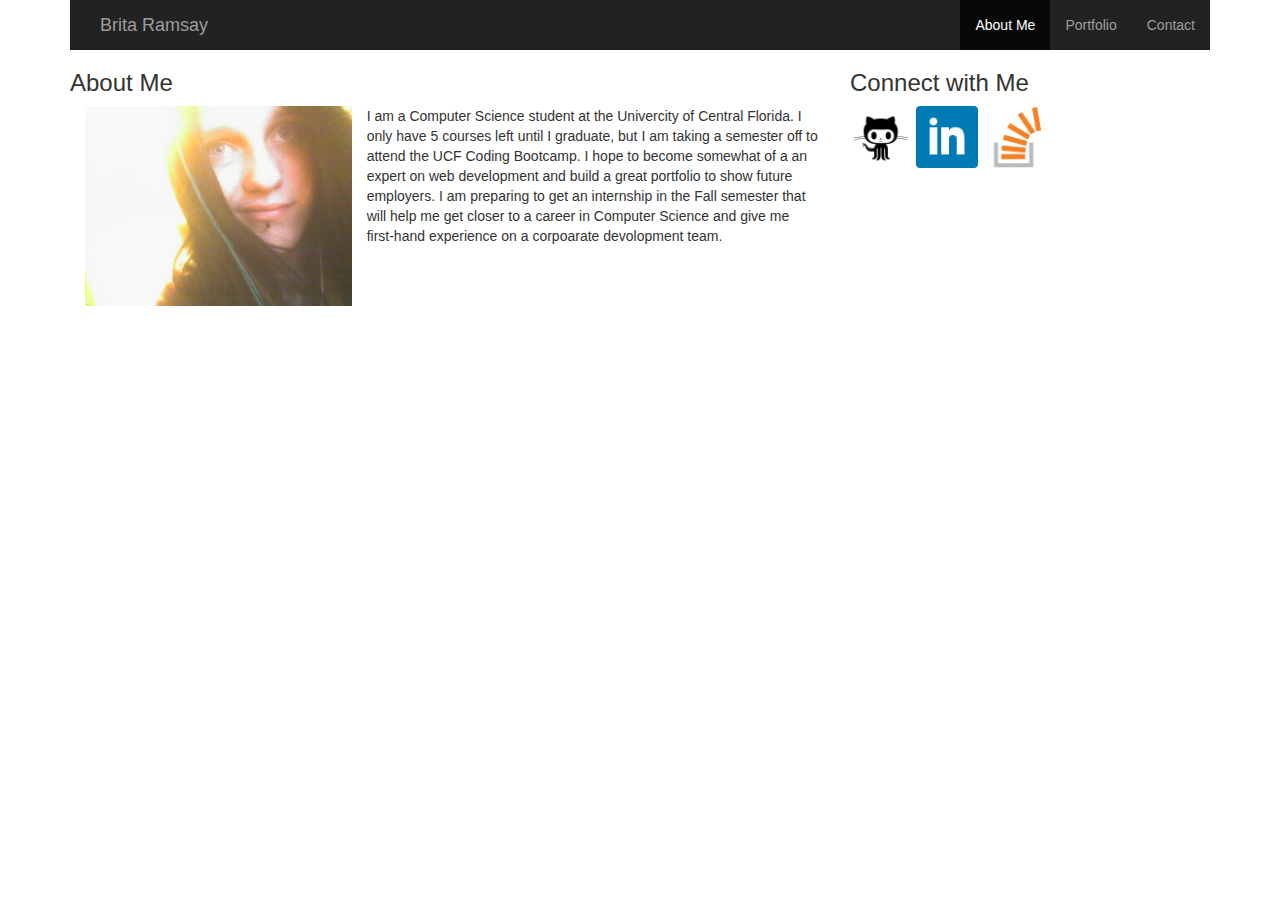
==== index.html @ cb33258f "Added basic about me page layout" ====
<!DOCTYPE html>
<html lang="en">
    <head>
        <title>About Me</title>

        <meta charset="utf-8">
        <meta name="viewport" content="width=device-width, initial-scale=1">
        <!--Links to Bootstrap-->
        <link rel="stylesheet" href="https://maxcdn.bootstrapcdn.com/bootstrap/3.3.7/css/bootstrap.min.css">
        <link rel="stylesheet" href="assets/css/style.css">
    </head>
    <body>
            
        <div class="container">

            <nav class="navabr navbar-inverse">
                <div class="container-fluid">
                    <div class="navbar-header">
                        <a class="navbar-brand" href="#">Brita Ramsay</a>
                    </div>
                    <ul class="nav navbar-nav navbar-right">
                        <li class="active"><a href="#">About Me</a></li>
                        <li><a href="portfolio.html">Portfolio</a></li>
                        <li><a href="contact.html">Contact</a></li>
                    </ul>
                </div>
            </nav>

            <div class="row">
                <div class="col-xs-8 col-sm-8 col-md-8 col-lg-8">
                    <h3>About Me</h3>
                    
                    <p><img style="padding: 0 15px; float: left;" src="assets/images/linkdin.jpg" height="200">
                    <!-- Lorem ipsum dolor sit amet, consectetur adipiscing elit. Phasellus imperdiet, nulla et dictum interdum, nisi lorem egestas odio, vitae scelerisque enim ligula venenatis dolor. Maecenas nisl est, ultrices nec congue eget, auctor vitae massa. Fusce luctus vestibulum augue ut aliquet. Mauris ante ligula, facilisis sed ornare eu, lobortis in odio. Praesent convallis urna a lacus interdum ut hendrerit risus congue. Nunc sagittis dictum nisi, sed ullamcorper ipsum dignissim ac. In at libero sed nunc venenatis imperdiet sed ornare turpis. Donec vitae dui eget tellus gravida venenatis. Integer fringilla congue eros non fermentum. Sed dapibus pulvinar nibh tempor porta. Cras ac leo purus. Mauris quis diam velit.</p> -->
                    I am a Computer Science student at the Univercity of Central Florida.  I only have 5 courses left until I graduate, but I am taking a semester off to attend the UCF Coding Bootcamp. I hope to become somewhat of a an expert on web development and build a great portfolio to show future employers. I am preparing to get an internship in the Fall semester that will help me get closer to a career in Computer Science and give me first-hand experience on a corpoarate devolopment team.</p>
                </div>
                <div class="col-xs-4 col-sm-4 col-md-4 col-lg-4">
                    <h3>Connect with Me</h3>  

                    <a href="https://github.com/britaramsay"><img src="assets/images/github.png" class="social"></a>
                    <a href="https://www.linkedin.com/in/brita-ramsay-a5947a116"><img src="assets/images/linkedin.png" class="social"></a>
                    <a href="https://stackoverflow.com/users/9085355/britaramsay?tab=profile"><img src="assets/images/stackoverflow.png" class="social"></a>
                </div>
            </div>

        </div>

    </body>
    <footer>

    </footer>
</html>
---- assets/css/style.css ----
.social {
    width: 62px;
    height: 62px;
    margin-top: 0px;
    margin-right: 5px;
}

.social:last-child {
    margin-right: 0;
}

.auth-image {
    width: 200px;
    height: auto;
    margin-top: 10px;
    float: left;
    margin-right: 25px;
}
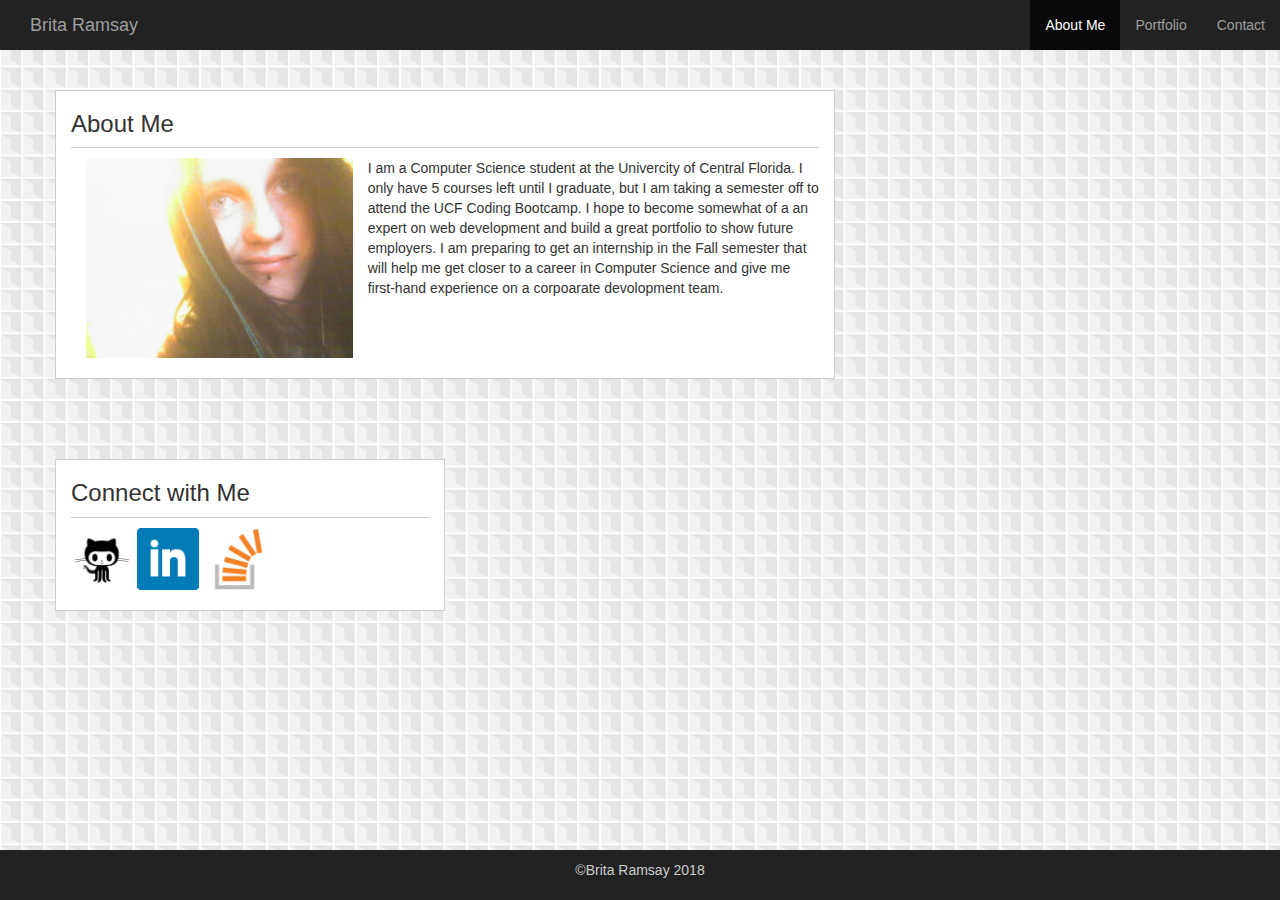
==== commit 506e545f: "Added footer" ====
--- a/index.html
+++ b/index.html
@@ -11,30 +11,29 @@
     </head>
     <body>
             
+        <nav class="navabr navbar-inverse">
+            <div class="container-fluid">
+                <div class="navbar-header">
+                    <a class="navbar-brand" href="#">Brita Ramsay</a>
+                </div>
+                <ul class="nav navbar-nav navbar-right">
+                    <li class="active"><a href="#">About Me</a></li>
+                    <li><a href="portfolio.html">Portfolio</a></li>
+                    <li><a href="contact.html">Contact</a></li>
+                </ul>
+            </div>
+        </nav>
+
         <div class="container">
-
-            <nav class="navabr navbar-inverse">
-                <div class="container-fluid">
-                    <div class="navbar-header">
-                        <a class="navbar-brand" href="#">Brita Ramsay</a>
-                    </div>
-                    <ul class="nav navbar-nav navbar-right">
-                        <li class="active"><a href="#">About Me</a></li>
-                        <li><a href="portfolio.html">Portfolio</a></li>
-                        <li><a href="contact.html">Contact</a></li>
-                    </ul>
-                </div>
-            </nav>
-
             <div class="row">
-                <div class="col-xs-8 col-sm-8 col-md-8 col-lg-8">
+                <div class="col-xs-8 col-sm-8 col-md-8 col-lg-8" id="main-section">
                     <h3>About Me</h3>
                     
                     <p><img style="padding: 0 15px; float: left;" src="assets/images/linkdin.jpg" height="200">
                     <!-- Lorem ipsum dolor sit amet, consectetur adipiscing elit. Phasellus imperdiet, nulla et dictum interdum, nisi lorem egestas odio, vitae scelerisque enim ligula venenatis dolor. Maecenas nisl est, ultrices nec congue eget, auctor vitae massa. Fusce luctus vestibulum augue ut aliquet. Mauris ante ligula, facilisis sed ornare eu, lobortis in odio. Praesent convallis urna a lacus interdum ut hendrerit risus congue. Nunc sagittis dictum nisi, sed ullamcorper ipsum dignissim ac. In at libero sed nunc venenatis imperdiet sed ornare turpis. Donec vitae dui eget tellus gravida venenatis. Integer fringilla congue eros non fermentum. Sed dapibus pulvinar nibh tempor porta. Cras ac leo purus. Mauris quis diam velit.</p> -->
                     I am a Computer Science student at the Univercity of Central Florida.  I only have 5 courses left until I graduate, but I am taking a semester off to attend the UCF Coding Bootcamp. I hope to become somewhat of a an expert on web development and build a great portfolio to show future employers. I am preparing to get an internship in the Fall semester that will help me get closer to a career in Computer Science and give me first-hand experience on a corpoarate devolopment team.</p>
                 </div>
-                <div class="col-xs-4 col-sm-4 col-md-4 col-lg-4">
+                <div class="col-xs-4 col-sm-4 col-md-4 col-lg-4" id="sidebar">
                     <h3>Connect with Me</h3>  
 
                     <a href="https://github.com/britaramsay"><img src="assets/images/github.png" class="social"></a>
@@ -42,7 +41,11 @@
                     <a href="https://stackoverflow.com/users/9085355/britaramsay?tab=profile"><img src="assets/images/stackoverflow.png" class="social"></a>
                 </div>
             </div>
-
+            <div class="container" id="footer">
+                <div class="footer navbar-inverse navbar-fixed-bottom">
+                    <p>&copy;Brita Ramsay 2018</p>
+                </div>
+            </div>
         </div>
 
     </body>
--- a/assets/css/style.css
+++ b/assets/css/style.css
@@ -1,3 +1,11 @@
+* {
+    box-sizing: border-box;
+}
+
+body {
+    background: url("../images/skyscraper.png");
+}
+
 .social {
     width: 62px;
     height: 62px;
@@ -9,10 +17,72 @@
     margin-right: 0;
 }
 
+.work {
+    width: 274px;
+    overflow: auto;
+    position: relative;
+    float: left;
+    margin: 20px 0 25px;
+}
+
+.work:nth-child(even) {
+    margin-right: 40px;
+}
+
+.work img {
+    width: 100%;
+    border: 0 none;
+    opacity: .8;
+}
+
+.work h3 {
+    border-bottom: 0;
+    background: #4aaaa5;
+    /* background: #16E8C1; */
+    color: #fff;
+    text-align: center;
+    position: absolute;
+    bottom: 20px;
+    padding: 15px;
+    width: 100%;
+    line-height: 30px;
+    margin-bottom: 0;
+    font-weight: 300;
+}
+
 .auth-image {
     width: 200px;
     height: auto;
     margin-top: 10px;
     float: left;
     margin-right: 25px;
-}+}
+
+#main-section {
+    margin: 40px auto;
+    margin-right: 30px;
+    background: white;
+    padding-bottom: 20px;
+    border: 1px solid #ccc;
+}
+
+#sidebar {
+    margin: 40px auto;
+    background: white;
+    padding-bottom: 20px;
+    border: 1px solid #ccc;
+}
+
+h3 {
+    border-bottom: 1px solid #ccc;
+    padding-bottom: 10px;
+}
+
+#footer {
+    line-height:40px;
+}
+
+#footer p {
+    text-align: center;
+    color: #ccc;
+}
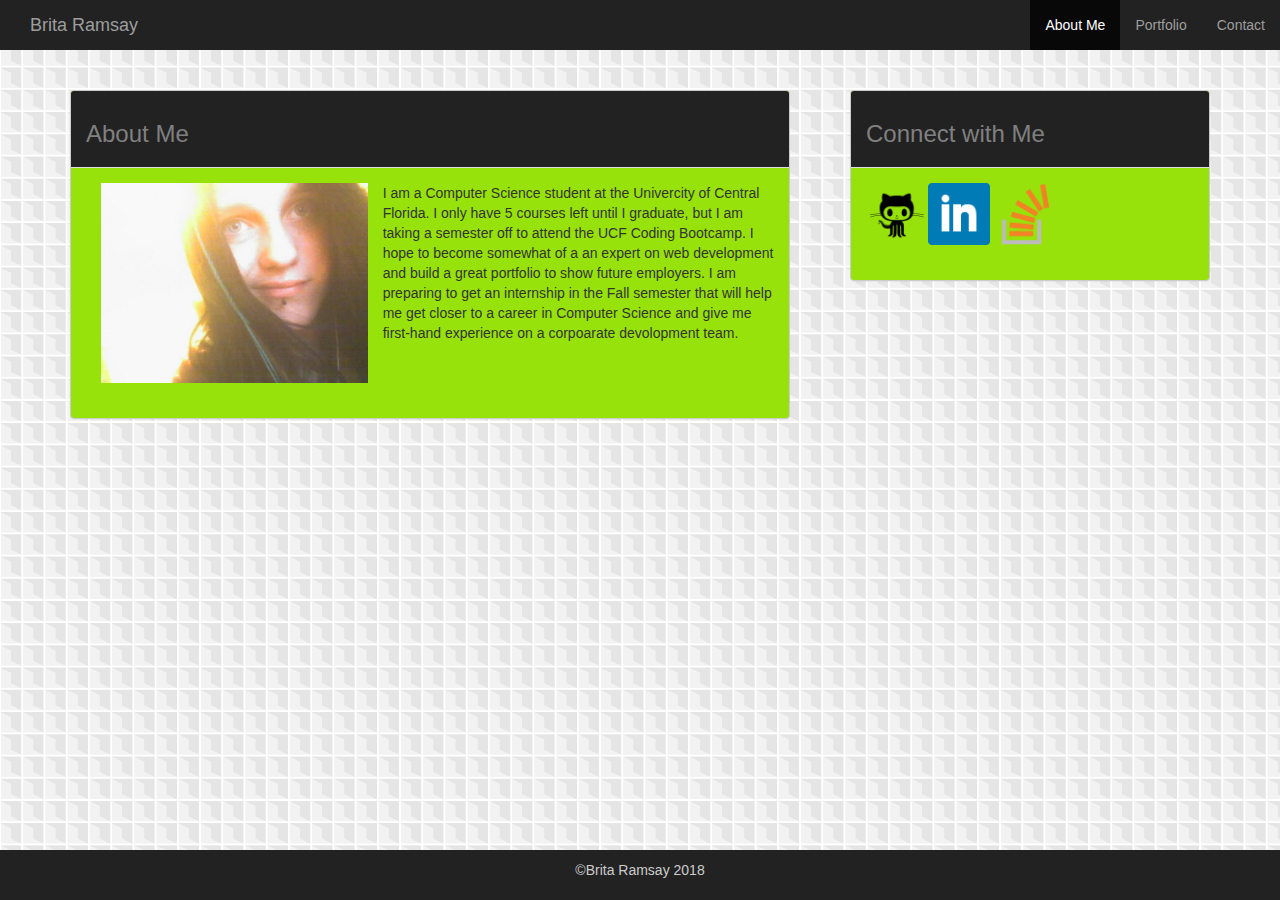
==== commit 5b6d64de: "Fixed panel sizing" ====
--- a/index.html
+++ b/index.html
@@ -26,19 +26,31 @@
 
         <div class="container">
             <div class="row">
-                <div class="col-xs-8 col-sm-8 col-md-8 col-lg-8" id="main-section">
-                    <h3>About Me</h3>
-                    
-                    <p><img style="padding: 0 15px; float: left;" src="assets/images/linkdin.jpg" height="200">
-                    <!-- Lorem ipsum dolor sit amet, consectetur adipiscing elit. Phasellus imperdiet, nulla et dictum interdum, nisi lorem egestas odio, vitae scelerisque enim ligula venenatis dolor. Maecenas nisl est, ultrices nec congue eget, auctor vitae massa. Fusce luctus vestibulum augue ut aliquet. Mauris ante ligula, facilisis sed ornare eu, lobortis in odio. Praesent convallis urna a lacus interdum ut hendrerit risus congue. Nunc sagittis dictum nisi, sed ullamcorper ipsum dignissim ac. In at libero sed nunc venenatis imperdiet sed ornare turpis. Donec vitae dui eget tellus gravida venenatis. Integer fringilla congue eros non fermentum. Sed dapibus pulvinar nibh tempor porta. Cras ac leo purus. Mauris quis diam velit.</p> -->
-                    I am a Computer Science student at the Univercity of Central Florida.  I only have 5 courses left until I graduate, but I am taking a semester off to attend the UCF Coding Bootcamp. I hope to become somewhat of a an expert on web development and build a great portfolio to show future employers. I am preparing to get an internship in the Fall semester that will help me get closer to a career in Computer Science and give me first-hand experience on a corpoarate devolopment team.</p>
+                <div class="col-xs-12 col-sm-12 col-md-8 col-lg-8">
+                    <div class="panel panel-default" id="main-section">
+                        <div class="panel-heading" id="panel-heading">
+                            <h3>About Me</h3>
+                        </div>
+                        <div class="panel-body">
+                            <p><img style="padding: 0 15px; float: left;" src="assets/images/linkdin.jpg" height="200">
+                            <!-- Lorem ipsum dolor sit amet, consectetur adipiscing elit. Phasellus imperdiet, nulla et dictum interdum, nisi lorem egestas odio, vitae scelerisque enim ligula venenatis dolor. Maecenas nisl est, ultrices nec congue eget, auctor vitae massa. Fusce luctus vestibulum augue ut aliquet. Mauris ante ligula, facilisis sed ornare eu, lobortis in odio. Praesent convallis urna a lacus interdum ut hendrerit risus congue. Nunc sagittis dictum nisi, sed ullamcorper ipsum dignissim ac. In at libero sed nunc venenatis imperdiet sed ornare turpis. Donec vitae dui eget tellus gravida venenatis. Integer fringilla congue eros non fermentum. Sed dapibus pulvinar nibh tempor porta. Cras ac leo purus. Mauris quis diam velit.</p> -->
+                            I am a Computer Science student at the Univercity of Central Florida.  I only have 5 courses left until I graduate, but I am taking a semester off to attend the UCF Coding Bootcamp. I hope to become somewhat of a an expert on web development and build a great portfolio to show future employers. I am preparing to get an internship in the Fall semester that will help me get closer to a career in Computer Science and give me first-hand experience on a corpoarate devolopment team.</p>
+                        </div>
+                    </div> 
                 </div>
-                <div class="col-xs-4 col-sm-4 col-md-4 col-lg-4" id="sidebar">
-                    <h3>Connect with Me</h3>  
-
-                    <a href="https://github.com/britaramsay"><img src="assets/images/github.png" class="social"></a>
-                    <a href="https://www.linkedin.com/in/brita-ramsay-a5947a116"><img src="assets/images/linkedin.png" class="social"></a>
-                    <a href="https://stackoverflow.com/users/9085355/britaramsay?tab=profile"><img src="assets/images/stackoverflow.png" class="social"></a>
+                <div class="col-xs-12 col-sm-12 col-md-4 col-lg-4">
+                    <div class="panel panel-default" id="sidebar">
+                        <div class="panel-heading" id="panel-heading">
+                            <h3>Connect with Me</h3>  
+                        </div>
+                        <div class="panel-body">
+                            <div class="connect">
+                                <a href="https://github.com/britaramsay"><img src="assets/images/github.png" class="social"></a>
+                                <a href="https://www.linkedin.com/in/brita-ramsay-a5947a116"><img src="assets/images/linkedin.png" class="social"></a>
+                                <a href="https://stackoverflow.com/users/9085355/britaramsay?tab=profile"><img src="assets/images/stackoverflow.png" class="social"></a>
+                            </div>
+                        </div>
+                    </div> 
                 </div>
             </div>
             <div class="container" id="footer">
--- a/assets/css/style.css
+++ b/assets/css/style.css
@@ -6,11 +6,17 @@
     background: url("../images/skyscraper.png");
 }
 
+.connect {
+    width: 100%;
+    min-width: 300px;
+}
+
 .social {
     width: 62px;
     height: 62px;
     margin-top: 0px;
     margin-right: 5px;
+    float: left;
 }
 
 .social:last-child {
@@ -51,31 +57,40 @@
 }
 
 .auth-image {
-    width: 200px;
-    height: auto;
+    max-width: 40%;
+    /* height: auto;
     margin-top: 10px;
     float: left;
     margin-right: 25px;
+    text-align: center; */ 
+    display: block;
+    margin: 0;
 }
 
 #main-section {
     margin: 40px auto;
     margin-right: 30px;
-    background: white;
+    background: rgba(150, 226, 8, 0.992);
     padding-bottom: 20px;
     border: 1px solid #ccc;
 }
 
+@media only screen and (max-width:992px) {
+    #main-section {
+        width: 100%;
+    }
+}
+
 #sidebar {
     margin: 40px auto;
-    background: white;
+    background: rgba(150, 226, 8, 0.992);
     padding-bottom: 20px;
     border: 1px solid #ccc;
 }
 
-h3 {
-    border-bottom: 1px solid #ccc;
-    padding-bottom: 10px;
+#panel-heading {
+    background:#222222;
+    color: gray;
 }
 
 #footer {
@@ -85,4 +100,4 @@
 #footer p {
     text-align: center;
     color: #ccc;
-}
+}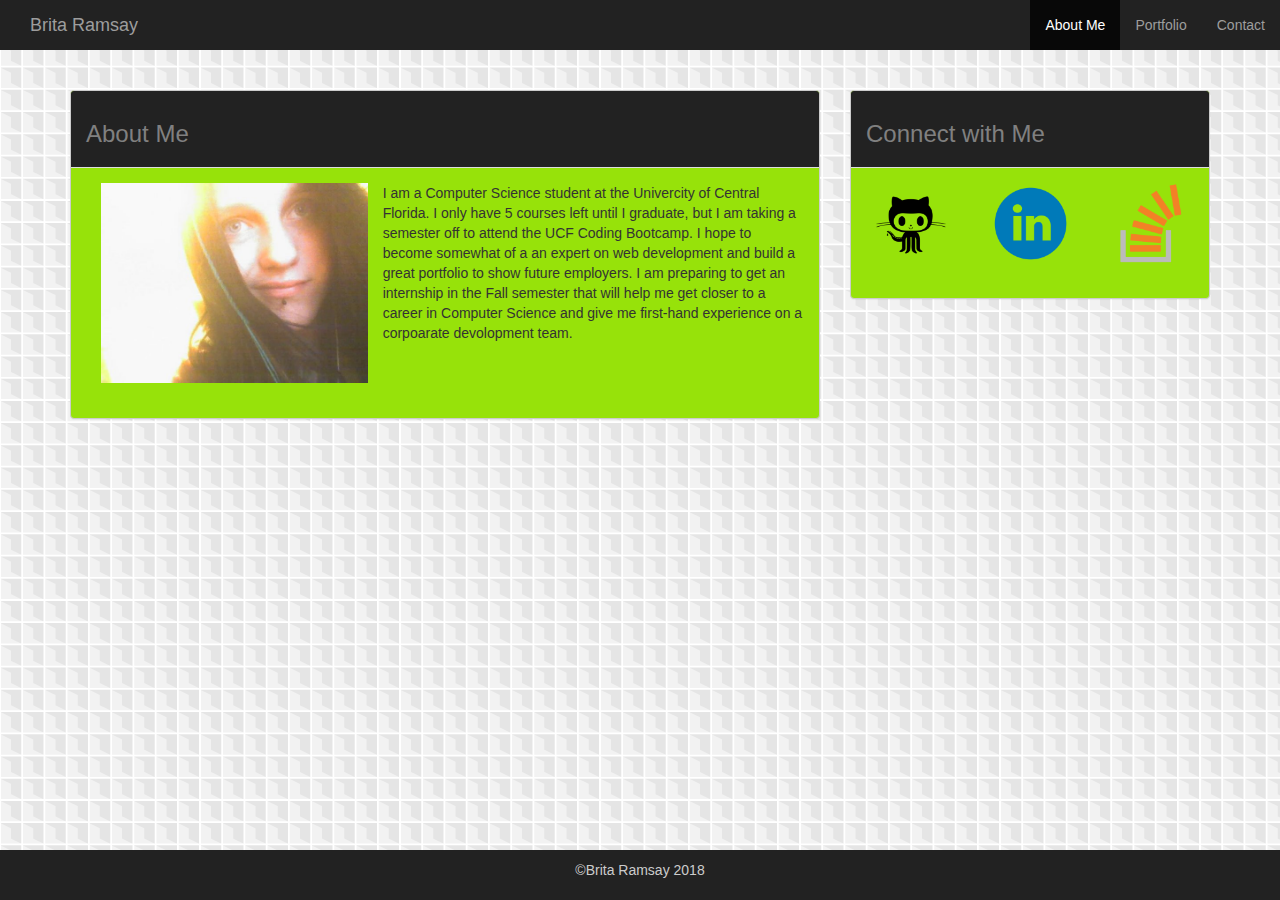
==== commit afeea31f: "Fixed sidebar panel" ====
--- a/index.html
+++ b/index.html
@@ -43,11 +43,17 @@
                         <div class="panel-heading" id="panel-heading">
                             <h3>Connect with Me</h3>  
                         </div>
-                        <div class="panel-body">
-                            <div class="connect">
-                                <a href="https://github.com/britaramsay"><img src="assets/images/github.png" class="social"></a>
-                                <a href="https://www.linkedin.com/in/brita-ramsay-a5947a116"><img src="assets/images/linkedin.png" class="social"></a>
-                                <a href="https://stackoverflow.com/users/9085355/britaramsay?tab=profile"><img src="assets/images/stackoverflow.png" class="social"></a>
+                        <div class="panel-body" id="center">
+                            <div class="row">
+                                <div class="col-xs-4 col-sm-4 col-md-4 col-lg-4">
+                                    <a href="https://github.com/britaramsay"><img src="assets/images/github.png" class="center-block"></a>
+                                </div>
+                                <div class="col-xs-4 col-sm-4 col-md-4 col-lg-4">
+                                    <a href="https://www.linkedin.com/in/brita-ramsay-a5947a116"><img src="assets/images/link.png" class="center-block"></a>
+                                </div>
+                                <div class="col-xs-4 col-sm-4 col-md-4 col-lg-4">
+                                    <a href="https://stackoverflow.com/users/9085355/britaramsay?tab=profile"><img src="assets/images/stackoverflow.png" class="center-block" id="last-img"></a>
+                                </div>
                             </div>
                         </div>
                     </div> 
--- a/assets/css/style.css
+++ b/assets/css/style.css
@@ -69,20 +69,20 @@
 
 #main-section {
     margin: 40px auto;
-    margin-right: 30px;
     background: rgba(150, 226, 8, 0.992);
     padding-bottom: 20px;
     border: 1px solid #ccc;
 }
 
-@media only screen and (max-width:992px) {
+/* @media only screen and (max-width:992px) {
     #main-section {
         width: 100%;
     }
-}
+} */
 
 #sidebar {
     margin: 40px auto;
+    margin-bottom: 100px;
     background: rgba(150, 226, 8, 0.992);
     padding-bottom: 20px;
     border: 1px solid #ccc;
@@ -100,4 +100,12 @@
 #footer p {
     text-align: center;
     color: #ccc;
+}
+
+.center-block {
+    max-width: 80px;
+}
+
+#last-img {
+    margin-right: 15px;
 }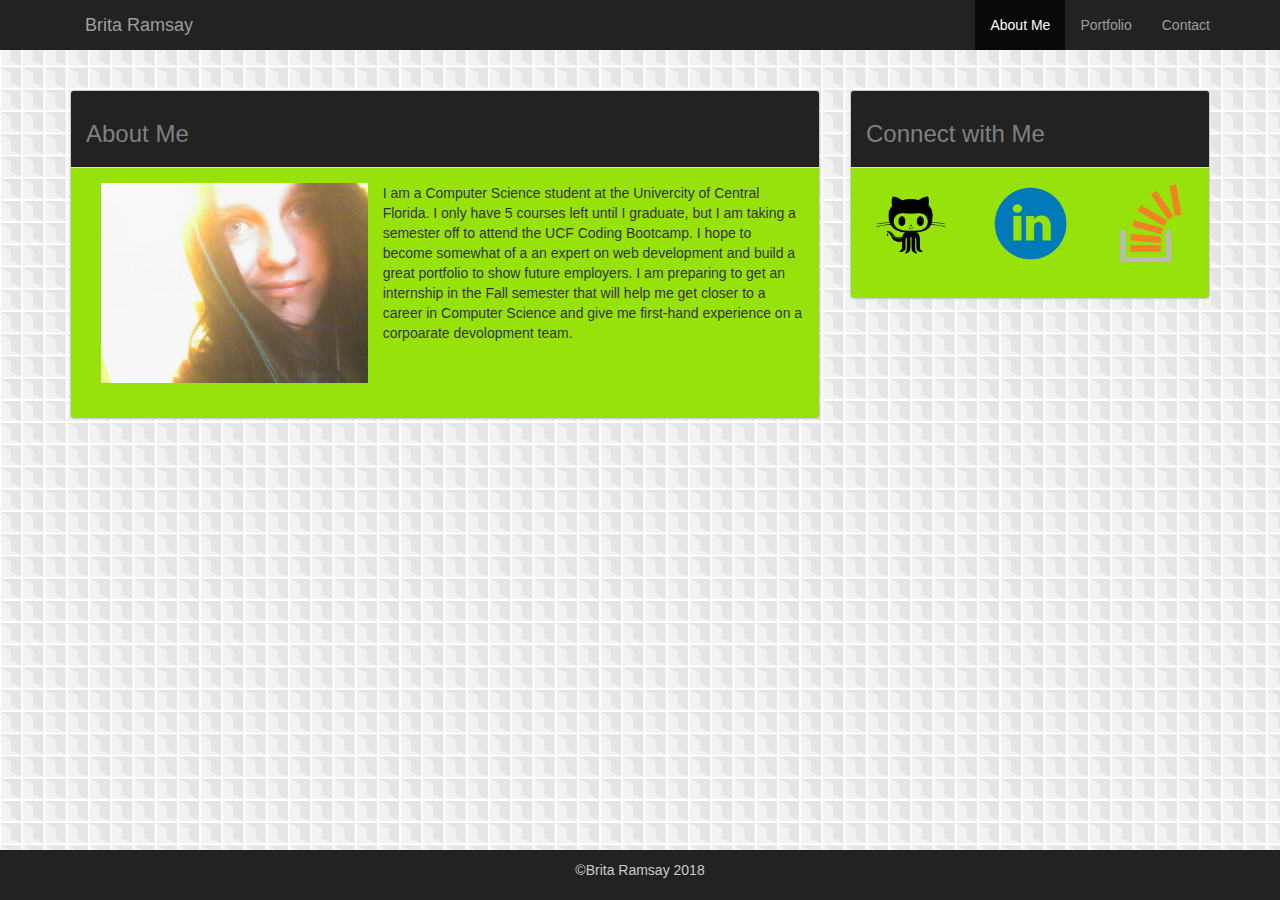
==== commit 7964c60e: "Changed navbar" ====
--- a/index.html
+++ b/index.html
@@ -12,7 +12,7 @@
     <body>
             
         <nav class="navabr navbar-inverse">
-            <div class="container-fluid">
+            <div class="container">
                 <div class="navbar-header">
                     <a class="navbar-brand" href="#">Brita Ramsay</a>
                 </div>
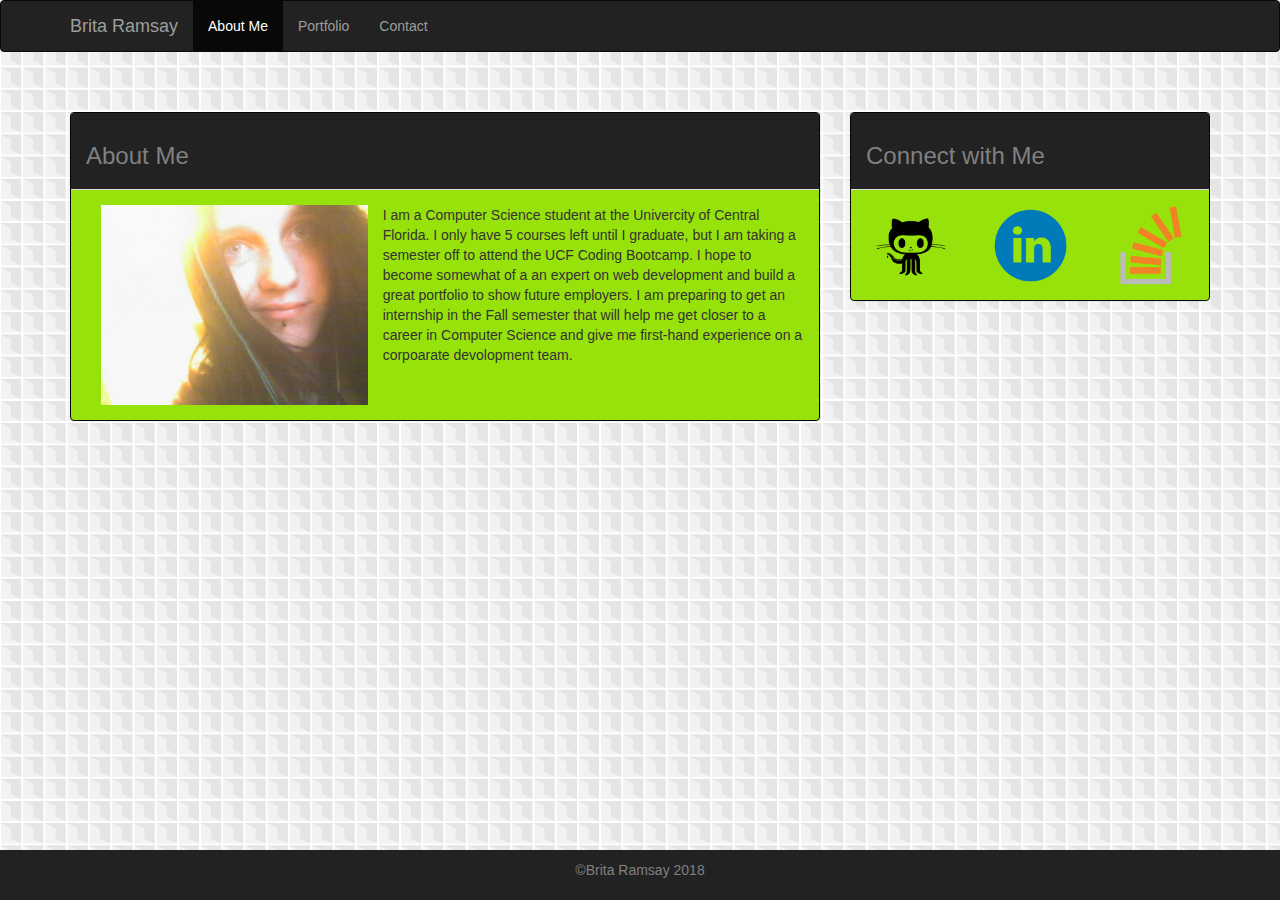
==== commit 95e5d4e2: "Made collapsable navabr" ====
--- a/index.html
+++ b/index.html
@@ -8,19 +8,27 @@
         <!--Links to Bootstrap-->
         <link rel="stylesheet" href="https://maxcdn.bootstrapcdn.com/bootstrap/3.3.7/css/bootstrap.min.css">
         <link rel="stylesheet" href="assets/css/style.css">
+        <script src="https://ajax.googleapis.com/ajax/libs/jquery/3.3.1/jquery.min.js"></script>
+        <script src="https://maxcdn.bootstrapcdn.com/bootstrap/3.3.7/js/bootstrap.min.js"></script>
     </head>
     <body>
-            
-        <nav class="navabr navbar-inverse">
+        <nav class="navbar navbar-inverse">
             <div class="container">
                 <div class="navbar-header">
-                    <a class="navbar-brand" href="#">Brita Ramsay</a>
+                <button type="button" class="navbar-toggle" data-toggle="collapse" data-target="#myNavbar">
+                    <span class="icon-bar"></span>
+                    <span class="icon-bar"></span>
+                    <span class="icon-bar"></span>                        
+                </button>
+                <a class="navbar-brand" href="#">Brita Ramsay</a>
                 </div>
-                <ul class="nav navbar-nav navbar-right">
+                <div class="collapse navbar-collapse" id="myNavbar">
+                <ul class="nav navbar-nav">
                     <li class="active"><a href="#">About Me</a></li>
                     <li><a href="portfolio.html">Portfolio</a></li>
                     <li><a href="contact.html">Contact</a></li>
                 </ul>
+                </div>
             </div>
         </nav>
 
--- a/assets/css/style.css
+++ b/assets/css/style.css
@@ -6,100 +6,52 @@
     background: url("../images/skyscraper.png");
 }
 
-.connect {
-    width: 100%;
-    min-width: 300px;
+.thumbnail {
+    background: rgba(150, 226, 8, 0.992);
+    border: 0px;
 }
 
-.social {
-    width: 62px;
-    height: 62px;
-    margin-top: 0px;
-    margin-right: 5px;
-    float: left;
+.thumbnail img {
+    width: 100%;
 }
 
-.social:last-child {
-    margin-right: 0;
-}
-
-.work {
-    width: 274px;
-    overflow: auto;
-    position: relative;
-    float: left;
-    margin: 20px 0 25px;
-}
-
-.work:nth-child(even) {
-    margin-right: 40px;
-}
-
-.work img {
-    width: 100%;
-    border: 0 none;
-    opacity: .8;
-}
-
-.work h3 {
-    border-bottom: 0;
-    background: #4aaaa5;
-    /* background: #16E8C1; */
-    color: #fff;
+.thumbnail h3 {
+    background: rgba(34,34,34,.8);
+    color: grey;
     text-align: center;
     position: absolute;
-    bottom: 20px;
+    bottom: 30px;
     padding: 15px;
-    width: 100%;
-    line-height: 30px;
-    margin-bottom: 0;
-    font-weight: 300;
-}
-
-.auth-image {
-    max-width: 40%;
-    /* height: auto;
-    margin-top: 10px;
-    float: left;
-    margin-right: 25px;
-    text-align: center; */ 
-    display: block;
-    margin: 0;
+    width: 90%;
+    line-height: 20px;
 }
 
 #main-section {
     margin: 40px auto;
+    /* margin-top: 40px; */
     background: rgba(150, 226, 8, 0.992);
-    padding-bottom: 20px;
-    border: 1px solid #ccc;
+    border: 1px solid rgb(1, 7, 2);
 }
-
-/* @media only screen and (max-width:992px) {
-    #main-section {
-        width: 100%;
-    }
-} */
 
 #sidebar {
     margin: 40px auto;
-    margin-bottom: 100px;
     background: rgba(150, 226, 8, 0.992);
-    padding-bottom: 20px;
-    border: 1px solid #ccc;
+    border: 1px solid rgb(1, 7, 2);
 }
 
 #panel-heading {
     background:#222222;
-    color: gray;
+    color: grey;
 }
 
 #footer {
+    margin-top: 40px;
     line-height:40px;
 }
 
 #footer p {
     text-align: center;
-    color: #ccc;
+    color: grey;
 }
 
 .center-block {
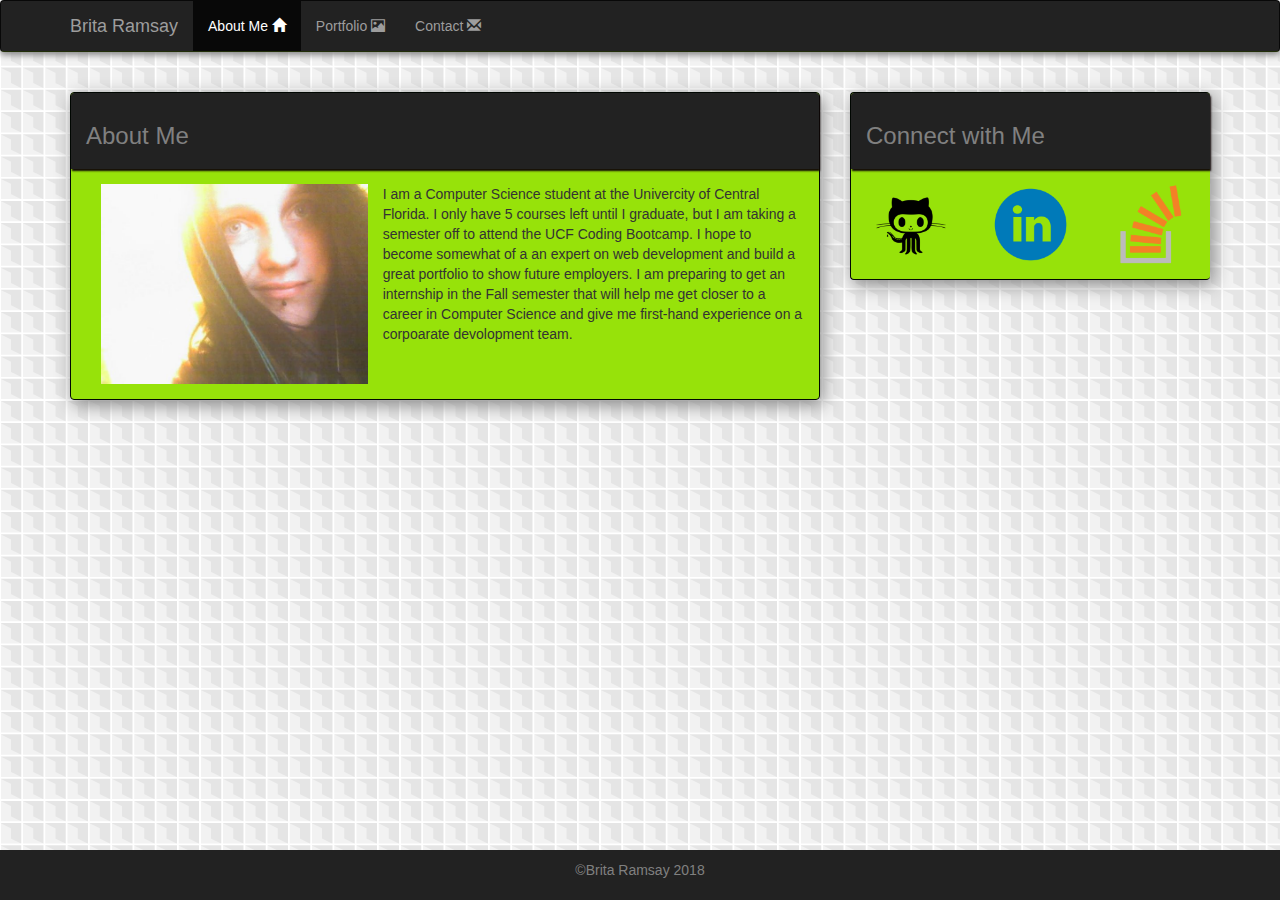
==== commit 9455203c: "Added glyphicons" ====
--- a/index.html
+++ b/index.html
@@ -24,9 +24,9 @@
                 </div>
                 <div class="collapse navbar-collapse" id="myNavbar">
                 <ul class="nav navbar-nav">
-                    <li class="active"><a href="#">About Me</a></li>
-                    <li><a href="portfolio.html">Portfolio</a></li>
-                    <li><a href="contact.html">Contact</a></li>
+                    <li class="active"><a href="#">About Me <span class="glyphicon glyphicon-home"></span></a></li>
+                    <li><a href="portfolio.html">Portfolio <span class="glyphicon glyphicon-picture"></span></a></li>
+                    <li><a href="contact.html">Contact <span class="glyphicon glyphicon-envelope"></span></a></li>
                 </ul>
                 </div>
             </div>
--- a/assets/css/style.css
+++ b/assets/css/style.css
@@ -4,6 +4,50 @@
 
 body {
     background: url("../images/skyscraper.png");
+}
+
+.navbar {
+    margin-bottom: 40px;
+    box-shadow: 0px 3px 6px #888888;
+    border-bottom: 1px solid rgba(33, 46, 8, 0.992);
+}
+
+#main-section {
+    margin: 0 auto;
+    margin-bottom: 40px;
+    background: rgba(150, 226, 8, 0.992);
+    border: 1px solid rgb(1, 7, 2);
+    box-shadow: 3px 5px 18px #888888;
+}
+
+#sidebar {
+    margin: 0 auto;
+    margin-bottom: 40px;
+    background: rgba(150, 226, 8, 0.992);
+    border: 1px solid rgb(1, 7, 2);
+    box-shadow: 3px 5px 18px #888888;
+    border-right: 0px;
+}
+
+#panel-heading {
+    background:#222222;
+    color: grey;
+    border-bottom: 0px;
+    box-shadow: 1px 2px 2px #110707;
+
+}
+
+#panel-heading h3 {
+    color: grey;
+    text-align: left;
+}
+
+.center-block {
+    max-width: 80px;
+}
+
+#last-img {
+    margin-right: 15px;
 }
 
 .thumbnail {
@@ -13,6 +57,7 @@
 
 .thumbnail img {
     width: 100%;
+    box-shadow: 1px 2px 9px #110707;
 }
 
 .thumbnail h3 {
@@ -26,24 +71,6 @@
     line-height: 20px;
 }
 
-#main-section {
-    margin: 40px auto;
-    /* margin-top: 40px; */
-    background: rgba(150, 226, 8, 0.992);
-    border: 1px solid rgb(1, 7, 2);
-}
-
-#sidebar {
-    margin: 40px auto;
-    background: rgba(150, 226, 8, 0.992);
-    border: 1px solid rgb(1, 7, 2);
-}
-
-#panel-heading {
-    background:#222222;
-    color: grey;
-}
-
 #footer {
     margin-top: 40px;
     line-height:40px;
@@ -52,12 +79,4 @@
 #footer p {
     text-align: center;
     color: grey;
-}
-
-.center-block {
-    max-width: 80px;
-}
-
-#last-img {
-    margin-right: 15px;
 }